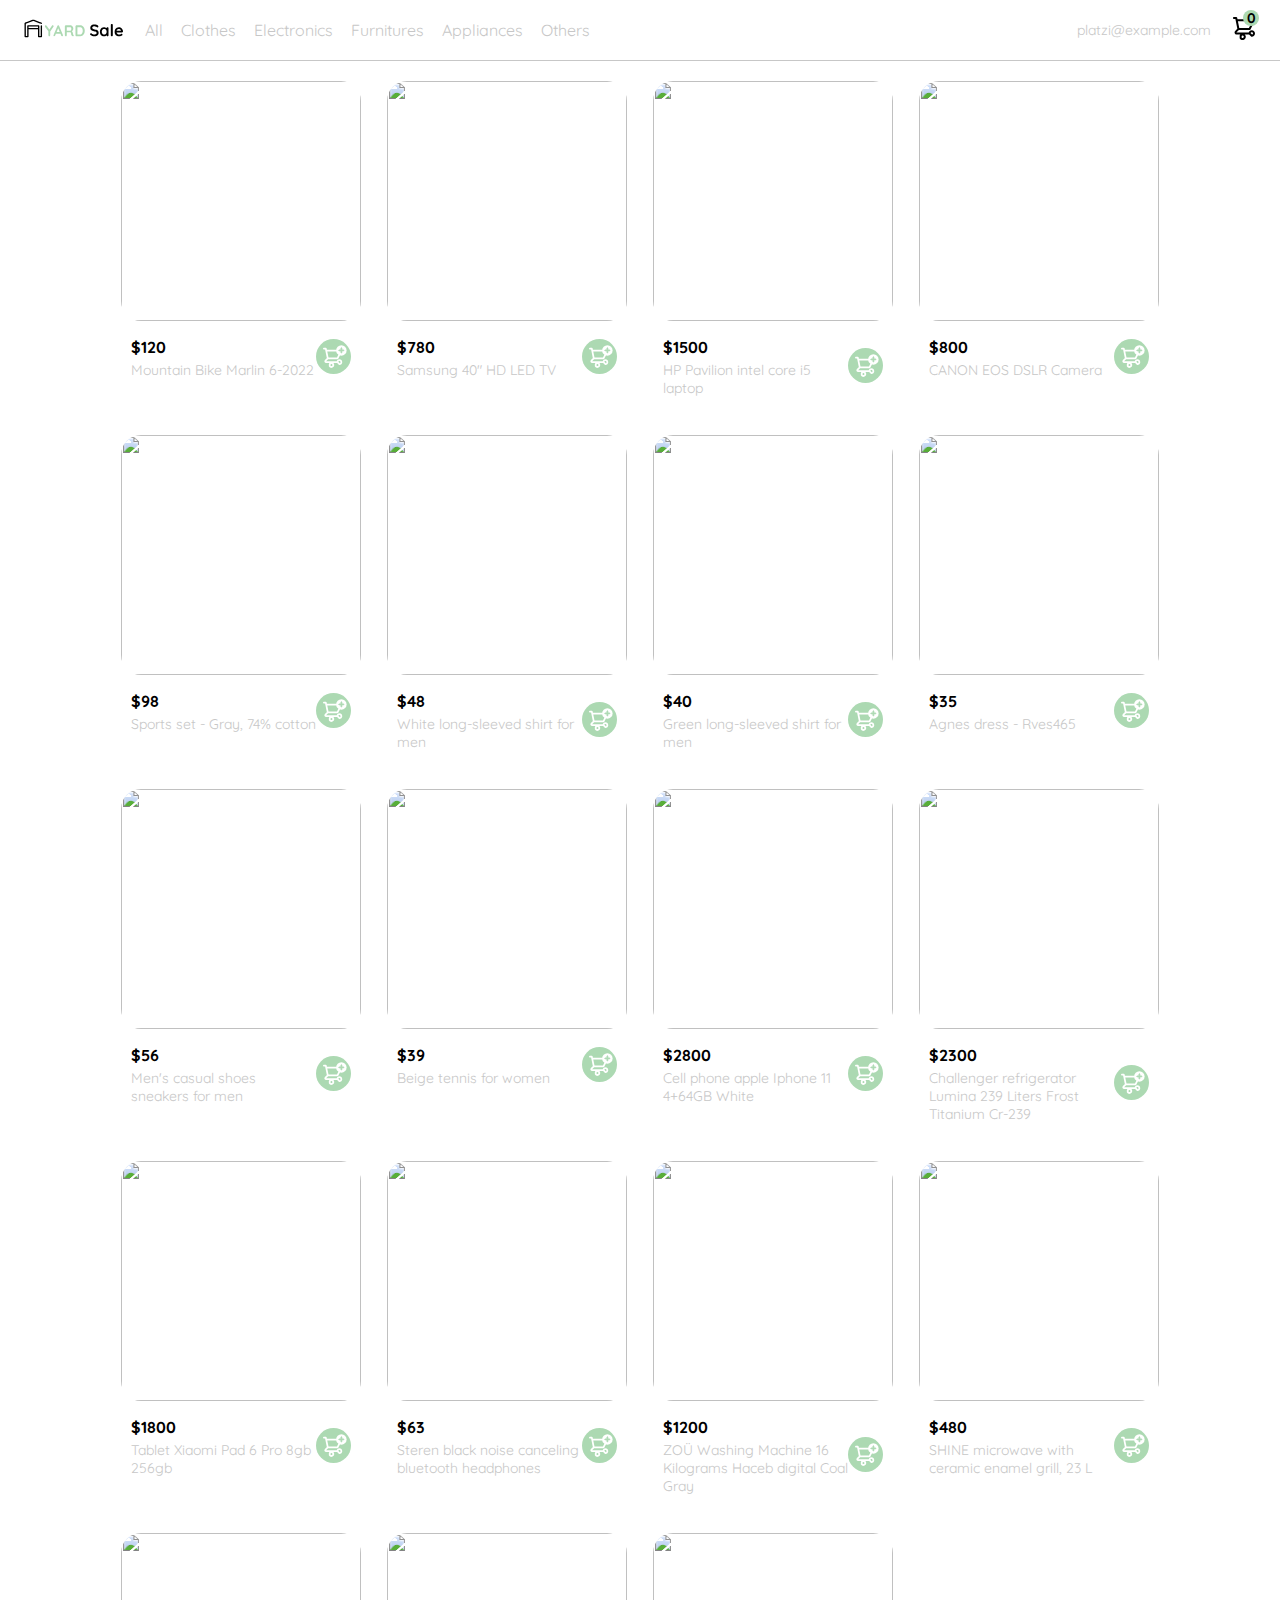
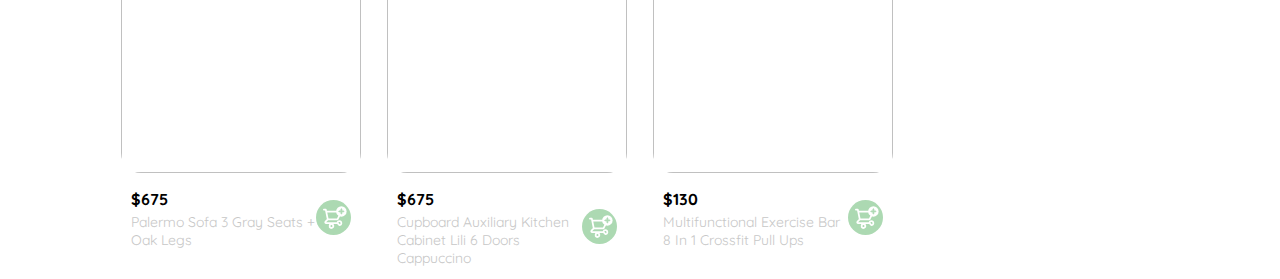
==== index.html @ 555a6d90 "first commit" ====
<!DOCTYPE html>
<html lang="en">
<head>
  <meta charset="UTF-8">
  <meta http-equiv="X-UA-Compatible" content="IE=edge">
  <meta name="viewport" content="width=device-width, initial-scale=1.0">

  <link rel="preconnect" href="https://fonts.googleapis.com">
  <link rel="preconnect" href="https://fonts.gstatic.com" crossorigin>
  <link href="https://fonts.googleapis.com/css2?family=Quicksand:wght@300;500;700&display=swap" rel="stylesheet">

  <link rel="stylesheet" href="./styles.css">

  <title>YardSale: tienda online de cositas chidas</title>
</head>
<body>
  <nav>
    <img src="./icons/icon_menu.svg" alt="menu" class="menu">

    <div class="navbar-left">
      <img src="./logos/logo_yard_sale.svg" alt="logo" class="logo">

      <div>
        <ul>
          <li>
            <a data-category-id="All">All</a>
          </li>
          <li>
            <a data-category-id="Clothes">Clothes</a>
          </li>
          <li>
            <a data-category-id="Electronics">Electronics</a>
          </li>
          <li>
            <a data-category-id="Furnitures">Furnitures</a>
          </li>
          <li>
            <a data-category-id="Appliances">Appliances</a>
          </li>
          <li>
            <a data-category-id="Others">Others</a>
          </li>
        </ul>
      </div>
    </div>

    <div class="navbar-right">
      <ul>
        <li class="navbar-email">platzi@example.com</li>
        <li class="navbar-shopping-cart">
          <img src="./icons/icon_shopping_cart.svg" alt="shopping cart">
          <div>0</div>
        </li>
        <li class="info inactive">
          <img src="./icons/icons8-información.svg" alt="términos">
        </li>
      </ul>
    </div>

    <div class="desktop-menu inactive">
      <ul>
        <li>
          <a class="title-menu" id="myOrders">My orders</a>
        </li>

        <li>
          <a id="my-account">My account</a>
        </li>

        <li>
          <a id="sign-out">Sign out</a>
        </li>
      </ul>
    </div>

    <div class="mobile-menu inactive">
      <ul>
        <li>
          <a href="/">CATEGORIES</a>
        </li>
        <li>
          <a href="/">All</a>
        </li>
        <li>
          <a href="/">Clothes</a>
        </li>
        <li>
          <a href="/">Electronics</a>
        </li>
        <li>
          <a href="/">Furnitures</a>
        </li>
        <li>
          <a href="/">Toys</a>
        </li>
        <li>
          <a href="/">Other</a>
        </li>
      </ul>

      <ul>
        <li>
          <a href="/">My orders</a>
        </li>
        <li>
          <a href="/">My account</a>
        </li>
      </ul>

      <ul>
        <li>
          <a href="/" class="email">platzi@example.com</a>
        </li>
        <li>
          <a href="/" id="sign-out">Sign out</a>
        </li>
      </ul>
    </div>
  </nav>

  <aside class="product-detail-carrito inactive">
    <div class="title-container">
      <img src="./icons/flechita.svg" alt="arrow" class="little-arrow">
      <p class="title">My order</p>
    </div>

    <div class="car-empty">
      <div>
        <img src="https://cdn-icons-png.flaticon.com/512/3366/3366062.png" alt="">
        <p>¡Empieza un carrito de compras!</p>
        <p>Suma productos y consigue envíos gratis.</p>
      </div>
    </div>

    <div class="my-carrito">
      <div class="container-shoppingCart inactive">
        <div class="shopping-cart">
          <figure>
            <img src="https://images.pexels.com/photos/16790814/pexels-photo-16790814/free-photo-of-hierba-bici-bicicleta-mtb.jpeg?auto=compress&cs=tinysrgb&w=1260&h=750&dpr=1">
          </figure>
          <p class="name">Mountain Bike Marlin 6-2022</p>

          <div>
            <form class="quantity-container">
              <button type="button" class="buttonMinus">
                -
              </button>
              <span class="inactive span"></span>
              <input class="quantity" value="1" min="1">
              <button type="button" class="buttonPlus">
                +
              </button>
            </form>
            <div>
              <p>1</p>
              <p> x </p>
              <p>$120</p>
            </div>
          </div>

          <p class="price">$120</p>
          <img src="./icons/icon_close.png" alt="close" class="icon-close">
        </div>
      </div>
    </div>

    <div class="order">
      <p>
        <span>Total</span>
      </p>
      <p class="total-price-carrito">$0</p>
    </div>

    <button class="button-checkout focus">
      Checkout
    </button>
  </aside>

  <aside class="product-detail inactive">
    <div class="product-detail-close">
      <img src="./icons/icon_close.png" alt="close">
    </div>
    <!-- <img src=${product.image} alt="bike" id="product-image">
    <div class="product-info">
      <p>$${product.price}</p>
      <p>${product.name}</p>
      <p>${product.description}</p>
      <button class="primary-button-DetailProduct add-to-cart-button add-to-car" data-product-id=${product.id}>
        <img src="./icons/bt_add_to_cart.svg" alt="add to cart">
        Add to cart
      </button>
    </div> -->
  </aside>

  <section class="my-order-complete inactive">
    <div class="my-order">
      <div class="my-order-container">
        <h1 class="title">My order</h1>

        <div class="my-order-content">
          <div class="container-shopping inactive">
            <div class="shopping-cart shopping-cart-order">
              <figure>
                <img src="https://images.pexels.com/photos/16790814/pexels-photo-16790814/free-photo-of-hierba-bici-bicicleta-mtb.jpeg?auto=compress&cs=tinysrgb&w=1260&h=750&dpr=1">
              </figure>
              <p class="name">Mountain Bike Marlin 6-2022</p>
              <div>
                <div>
                  <p>1</p>
                </div>
                <div>
                  <p>1</p>
                  <p>x</p>
                  <p>$120</p>
                </div>
              </div>
              <p class="price">$120</p>
            </div>
          </div>
        </div>

        <div class="order-myOrder">
          <p>
            <span>08.26.23</span>
            <span>6 articles</span>
          </p>
          <p>$560.00</p>
        </div>

        <button class="button-buy">
          Buy
        </button>
      </div>
    </div>
  </section>

  <section class="my-orders-complete inactive">
    <div class="my-orders">
      <div class="my-orders-container">
        <h1 class="title-orders">My orders</h1>

        <div class="my-orders-content">
          <div class="orders">
            <p>
              <span>03.25.21</span>
              <span>6 articles</span>
            </p>
            <p>$560.00</p>
            <img src="./icons/flechita.svg" alt="arrow">
          </div>

          <div class="orders">
            <p>
              <span>03.25.21</span>
              <span>6 articles</span>
            </p>
            <p>$560.00</p>
            <img src="./icons/flechita.svg" alt="arrow">
          </div>

          <div class="orders">
            <p>
              <span>03.25.21</span>
              <span>6 articles</span>
            </p>
            <p>$560.00</p>
            <img src="./icons/flechita.svg" alt="arrow">
          </div>

          <div class="orders">
            <p>
              <span>03.25.21</span>
              <span>6 articles</span>
            </p>
            <p>$560.00</p>
            <img src="./icons/flechita.svg" alt="arrow">
          </div>
        </div>
      </div>
    </div>
  </section>

  <section class="main-container">
    <div class="container-confirm-added inactive">
      <div class="confirm-added-toCar">
        <figure>
          <img src="./icons/bt_added_to_cart.svg" alt="check">
        </figure>
        <p>se ha añadido a tu carrito.</p>
        <div class="show-carrito">
          Ver carrito
        </div>
      </div>
    </div>

    <div class="cards-container">
    </div>
  </section>

  <section class="container-logIn inactive">
    <div class="login">
      <div class="form-container">
        <img src="./logos/logo_yard_sale.svg" alt="logo" class="logo-logIn">

        <form action="/" class="form">
          <label for="email" class="label">Email address</label>
          <input type="text" id="email" placeholder="platzi@example.com" class="input input-email">

          <label for="password" class="label">Password</label>
          <input type="password" id="password" placeholder="*********" class="input input-password">

          <input type="submit" value="Log in" class="primary-button login-button">
          <a id="forgot-password">Forgot my password</a>
        </form>

        <button class="secondary-button signup-button">Sign up</button>
      </div>
    </div>
  </section>

  <section class="container-password inactive">
    <div class="login">
      <div class="form-container">
        <img src="./logos/logo_yard_sale.svg" alt="logo" class="logo-logIn">

        <h1 class="password-title">Create a new password</h1>
        <p class="subtitle">Enter a new password for you account</p>

        <form action="/" class="form">
          <label for="password" class="label">Password</label>
          <input type="password" id="password-actually" placeholder="*********" class="input input-password">

          <label for="new-password" class="label">Password</label>
          <input type="password" id="new-password" placeholder="*********" class="input input-password">

          <input type="submit" value="Confirm" class="primary-button password-button">
        </form>
      </div>
    </div>
  </section>

  <section class="containerEmailSent inactive">
    <div class="login">
      <div class="emailSent-container">
        <img src="./logos/logo_yard_sale.svg" alt="logo" class="logo-logIn">

        <h1 class="password-title">Email has been sent!</h1>
        <p class="subtitle">Please check your inbox for instructions on how to reset the password</p>

        <div class="email-image">
          <img src="./icons/email.svg" alt="email">
        </div>

        <button class="primary-button emailNewPassword-button">Change Password</button>

        <p class="resend">
          <span>Didn't receive the email?</span>
          <a>Resend</a>
        </p>
      </div>
    </div>
  </section>

  <section class="sign-up-container inactive">
    <div class="login">
      <div class="form-container">
        <h1 class="signUp-title">My account</h1>

        <form action="/" class="form">
          <div>
            <label for="name" class="label">Name</label>
            <input type="text" id="name" placeholder="Teff" class="input input-name">

            <label for="email" class="label">Email</label>
            <input type="text" id="signUp-email" placeholder="platzi@example.com" class="input input-email">

            <label for="password" class="label">Password</label>
            <input type="password" id="signUp-password" placeholder="************" class="input input-password">
          </div>

          <input type="submit" value="Create" class="primary-button create-button">
        </form>
      </div>
    </div>
  </section>

  <section class="myAccount-container inactive">
    <div class="login">
      <div class="form-container">
        <h1 class="signUp-title">My account</h1>

        <form action="/" class="form">
          <div>
            <label for="name" class="label">Name</label>
            <p class="value">Camila Yokoo</p>

            <label for="email" class="label">Email</label>
            <p class="value">camilayokoo@gmail.com</p>

            <label for="password" class="label">Password</label>
            <p class="value">*********</p>
          </div>

          <input type="submit" value="Edit" class="secondary-button myAccount-button">
        </form>
      </div>
    </div>
  </section>

  <section class="shadow inactive"></section>

  <script src="./main.js"></script>
</body>
</html>
---- styles.css ----
/* General */
:root {
    --white: #FFFFFF;
    --black: #000000;
    --very-light-pink: #C7C7C7;
    --text-input-field: #F7F7F7;
    --hospital-green: #ACD9B2;
    --sm: 14px;
    --md: 16px;
    --lg: 18px;
  }
  body {
    margin: 0;
    font-family: 'Quicksand', sans-serif;
  }
  .inactive {
    display: none;
  }


  /* Navbar (general) */
  nav {
    display: flex;
    justify-content: space-between;
    padding: 0 24px;
    border-bottom: 1px solid var(--very-light-pink);
    background-color: var(--white);
    position: relative;
    z-index: 5;
  }
  .menu {
    display: none;
  }
  .logo {
    width: 100px;
  }
  .logo:hover {
    cursor: pointer;
  }
  .navbar-left ul,
  .navbar-right ul {
    list-style: none;
    padding: 0;
    margin: 0;
    display: flex;
    align-items: center;
    height: 60px;
  }
  .navbar-left {
    display: flex;
  }
  .navbar-left ul {
    margin-left: 12px;
  }
  .navbar-left ul li a,
  .navbar-email{
    text-decoration: none;
    color: var(--very-light-pink);
    border: 1px solid var(--white);
    padding: 8px;
    border-radius: 8px;
    outline: none;
    cursor: pointer;
  }
  .navbar-left ul li a:hover,
  .navbar-email:hover {
    border: 1px solid var(--hospital-green);
    color: var(--hospital-green);
  }
  .navbar-left ul li a:focus,
  .navbar-email:focus {
    border: 1px solid var(--hospital-green);
    color: var(--hospital-green);
  }
  .navbar-email {
    color: var(--very-light-pink);
    font-size: var(--sm);
    margin-right: 12px;
  }
  .navbar-shopping-cart {
    position: relative;
  }
  .navbar-shopping-cart:hover {
    cursor: pointer;
  }
  .navbar-shopping-cart div {
    width: 16px;
    height: 16px;
    background-color: var(--hospital-green);
    border-radius: 50%;
    font-size: var(--sm);
    font-weight: bold;
    position: absolute;
    top: -6px;
    right: -3px;
    display: flex;
    justify-content: center;
    align-items: center;
  }


  /* Menu en desktop */
  .desktop-menu {
    position: absolute;
    top: 60px;
    right: 60px;
    background: var(--white);
    width: 100px;
    height: auto;
    border: 1px solid var(--very-light-pink);
    border-radius: 6px;
    padding: 20px 20px 0 20px;
  }
  .title-menu {
    font-size: var(--lg);
    font-weight: bold;
  }
  .desktop-menu ul {
    list-style: none;
    padding: 0;
    margin: 0;
  }
  .desktop-menu ul li {
    text-align: end;
  }
  .desktop-menu ul li:nth-child(1),
  .desktop-menu ul li:nth-child(2) {
    font-weight: bold;
  }
  .desktop-menu ul li:last-child {
    padding-top: 20px;
    border-top: 1px solid var(--very-light-pink);
  }
  .desktop-menu ul li:last-child a {
    color: var(--hospital-green);
    font-size: var(--sm);
  }
  .desktop-menu ul li a {
    color: var(--back);
    text-decoration: none;
    margin-bottom: 20px;
    display: inline-block;
    cursor: pointer;
  }
  .desktop-menu ul li a:focus {
    outline: none;
  }


  /* Log in */
  .login {
    width: 100%;
    height: 88vh;
    display: grid;
    place-items: center;
  }
  .form-container {
    display: grid;
    grid-template-rows: auto 1fr auto;
    width: 300px;
  }
  .logo-logIn {
    width: 150px;
    margin-bottom: 48px;
    justify-self: center;
    display: none;
  }
  .form {
    display: flex;
    flex-direction: column;
  }
  .form a {
    color: var(--hospital-green);
    font-size: var(--sm);
    text-align: center;
    text-decoration: none;
    margin-bottom: 52px;
    cursor: pointer;
  }
  .label {
    font-size: var(--sm);
    font-weight: bold;
    margin-bottom: 4px;
  }
  .input {
    background-color: var(--text-input-field);
    border: none;
    border-radius: 8px;
    height: 30px;
    font-size: var(--md);
    padding: 6px;
    margin-bottom: 12px;
  }
  .input-email {
    margin-bottom: 22px;
  }
  .primary-button {
    background-color: var(--hospital-green);
    border-radius: 8px;
    border: none;
    color: var(--white);
    width: 100%;
    cursor: pointer;
    font-size: var(--md);
    font-weight: bold;
    height: 50px;
  }
  .secondary-button {
    background-color: var(--white);
    border-radius: 8px;
    border: 1px solid var(--hospital-green);
    color: var(--hospital-green);
    width: 100%;
    cursor: pointer;
    font-size: var(--md);
    font-weight: bold;
    height: 50px;
  }
  .login-button {
    margin-top: 14px;
    margin-bottom: 30px;
  }
  .info {
    cursor: pointer;
    width: 28px;
  }



  /* Email has been sent! */
  .logo-logIn {
    width: 150px;
    margin-bottom: 48px;
    justify-self: center;
    display: none;
  }
  .emailSent-container {
      display: grid;
      grid-template-rows: auto 1fr auto;
      width: 300px;
      justify-items: center;
    }
  .email-image {
    width: 132px;
    height: 132px;
    border-radius: 50%;
    background-color: var(--text-input-field);
    display: flex;
    justify-content: center;
    align-items: center;
    margin-bottom: 24px;
  }
  .email-image img {
    width: 80px;
  }
  .resend {
    font-size: var(--sm);
  }
  .resend span {
    color: var(--very-light-pink);
  }
  .resend a {
    color: var(--hospital-green);
    text-decoration: none;
    cursor: pointer;
  }
  .emailNewPassword-button {
    margin-top: 14px;
    margin-bottom: 30px;
  }




  /* New password */
  .logo-logIn {
    width: 150px;
    margin-bottom: 48px;
    justify-self: center;
    display: none;
  }
  .password-title {
    font-size: var(--lg);
    margin-bottom: 12px;
    text-align: center;
  }
  .subtitle {
    color: var(--very-light-pink);
    font-size: var(--md);
    font-weight: 300;
    margin-top: 0;
    margin-bottom: 32px;
    text-align: center;
  }
  .password-button {
    margin-top: 14px;
    margin-bottom: 30px;
  }




  /* Sign up */
  .signUp-title {
    font-size: var(--lg);
    margin-bottom: 36px;
    text-align: start;
  }
  .form {
    display: flex;
    flex-direction: column;
  }
  .form div {
    display: flex;
    flex-direction: column;
  }
  .input-name,
  .input-email,
  .input-password {
    margin-bottom: 22px;
  }
  .create-button {
    margin-top: 14px;
    margin-bottom: 30px;
  }



  /* My account */
  .value {
    color: var(--very-light-pink);
    font-size: var(--md);
    margin: 8px 0 32px 0;
  }
  .myAccount-button {
    margin-top: 14px;
    margin-bottom: 30px;
  }




  /* Menu en mobile */
  .mobile-menu {
    background-color: var(--white);
    position: absolute;
    top: 60px;
    left: 0;
    padding-left: 24px;
    width: calc(100% - 24px);
  }
  .mobile-menu a {
    text-decoration: none;
    color: var(--black);
    font-weight: bold;
    /* margin-bottom: 24px; */
  }
  .mobile-menu ul {
    padding: 0;
    margin: 24px 0 0;
    list-style: none;
  }
  .mobile-menu ul:nth-child(1) {
    border-bottom: 1px solid var(--very-light-pink);
  }
  .mobile-menu ul li {
    margin-bottom: 24px;
  }
  .email {
    font-size: var(--sm);
    font-weight: 300 !important;
  }
  #sign-out {
    font-size: var(--sm);
    color: var(--hospital-green) !important;
  }



  /* Carrito */
  .product-detail-carrito {
    background-color: var(--white);
    width: 470px;
    padding: 0 24px 24px;
    box-sizing: border-box;
    position: absolute;
    right: 0;
    z-index: 4;
    border-radius: 0 0 0 10px;
  }
  .title-container {
    display: flex;
    align-items: center;
  }
  .little-arrow {
    transform: rotate(180deg);
    margin-right: 14px;
    width: 8px;
    height: 22px;
    padding: 5px 7px;
    padding-bottom: 14px;
    border-radius: 50%;
    cursor: pointer;
  }
  .title {
    font-size: var(--lg);
    font-weight: bold;
    margin: 14px 8px;
  }
  .car-empty div {
    display: flex;
    flex-direction: column;
    align-items: center;
  }
  .car-empty div img {
    object-fit: cover;
    width: 64px;
    align-self: center;
  }
  .car-empty div p {
    text-align: center;
    font-family: 'Quicksand', sans-serif;
    padding: 0 0 8px 0;
  }
  .car-empty div > p:nth-child(2) {
    color: var(--black);
    font-size: var(--md);
    margin: 0;
    padding-top: 8px;
  }
  .car-empty div > p:nth-child(3) {
    color: var(--very-light-pink);
    font-size: var(--sm);
    margin: 0 0 10px 0;
  }
  .my-carrito{
    display: flex;
    flex-direction: column-reverse;
  }
  .order {
    display: grid;
    grid-template-columns: auto 1fr;
    gap: 16px;
    align-items: center;
    background-color: var(--text-input-field);
    border-radius: 8px;
    padding: 0 30px;
    margin-bottom: 10px;
  }
  .order p:nth-child(1) {
    display: flex;
    flex-direction: column;
  }
  .order p span:nth-child(1) {
    font-size: var(--md);
    font-weight: bold;
  }
  .order p:nth-child(2) {
    text-align: end;
    font-weight: bold;
  }
  .shopping-cart {
    display: grid;
    grid-template-columns: auto 1fr auto 0.3fr auto;
    gap: 16px;
    margin-bottom: 24px;
    align-items: center;
  }
  .shopping-cart figure {
    margin: 0;
  }
  .shopping-cart figure img {
    width: 70px;
    height: 70px;
    border-radius: 20px;
    object-fit: cover;
  }
  .shopping-cart p:nth-child(2) {
    color: var(--very-light-pink);
  }
  .shopping-cart > div > div > p {
    font-size: 12px;
    margin: 0;
    padding: 0 3px;
    color: var(--very-light-pink);
  }
  .shopping-cart > div > div {
    display: flex;
    flex-direction: row;
    justify-content: center;
    align-items: center;
  }
  .shopping-cart p:nth-child(4) {
    font-size: var(--md);
    font-weight: bold;
    text-align: end;
  }
  .quantity-container{
    display: grid;
    grid-template-columns: auto 3em auto;
    border-radius: 8px;
    border: 2px solid var(--very-light-pink);
    margin-top: 12px;
  }
  .quantity-container button {
    /* background-color: var(--text-input-field); */
    background-color: var(--white);
    border: none;
    border-radius: 10px;
    font-size: var(--lg);
    cursor: pointer;
  }
  .quantity-container > button:nth-child(1){
    padding: 1px 8px 1px 12px;
    border-radius: 6px 0 0 6px;
    /* color: var(--very-light-pink); */
    color: var(--text-input-field);
  }
  .quantity-container > button:nth-child(3){
    padding: 1px 10px 1px 6px;
    border-radius: 0 6px 6px 0;
    /* color: var(--black); */
    color: var(--very-light-pink);
  }
  .quantity {
    border: 2px solid var(--very-light-pink);
    /* background: var(--text-input-field); */
    height: 32px;
    text-align: center;
    font-family: 'Quicksand', sans-serif;
    font-size: var(--sm);
    font-weight: bold;
    border: none;
  }
  input[type="number"] {
    -webkit-appearance: textfield;
    appearance: textfield;
    margin: 0;
  }
  input[type="number"]::-webkit-inner-spin-button,
  input[type="number"]::-webkit-outer-spin-button {
    -webkit-appearance: none;
    appearance: none;
    margin: 0;
  }
  .shopping-cart > button {
    display: flex;
    flex-direction: row-reverse;
    align-items: center;
    padding: 8px 2px 8px 8px;
    border-radius: 10px;
    border: 1px solid var(--very-light-pink);
    font-family: 'Quicksand', sans-serif;
    color: var(--very-light-pink);
    background: var(--text-input-field);
    font-size: var(--sm);
    cursor: pointer;
  }
  .shopping-cart > button img {
    padding-left: 10px;
    padding-right: 8px;
    transform: rotate(90deg);
  }
  .icon-close {
    cursor: pointer;
  }
  .button-checkout {
    background-color: var(--hospital-green);
    border-radius: 8px;
    border: 1px solid var(--hospital-green);
    color: var(--white);
    width: 100%;
    cursor: pointer;
    font-size: var(--md);
    font-weight: bold;
    height: 50px;
  }
  .button-checkout:focus {
    outline: 3px solid var(--hospital-green);
  }




  /* My order */

  .my-order {
    width: 100%;
    height: 82vh;
    display: grid;
    place-items: center;
  }
  .my-order-container {
    display: grid;
    grid-template-rows: auto 1fr auto;
    width: 440px;
  }
  .my-order-container h1 {
    margin-bottom: 24px;
  }
  .my-order-content {
    display: flex;
    flex-direction: column-reverse;
  }
  .order-myOrder {
    display: grid;
    grid-template-columns: auto 1fr;
    gap: 16px;
    align-items: center;
    background-color: var(--text-input-field);
    margin-bottom: 24px;
    border-radius: 8px;
    padding: 0 24px;
  }
  .order-myOrder p:nth-child(1) {
    display: flex;
    flex-direction: column;
  }
  .order-myOrder p span:nth-child(1) {
    font-size: var(--md);
    font-weight: bold;
  }
  .order-myOrder p span:nth-child(2) {
    font-size: var(--sm);
    color: var(--very-light-pink);
  }
  .order-myOrder p:nth-child(2) {
    text-align: end;
    font-weight: bold;
  }
  .shopping-cart-order div > div:nth-child(1) {
    border-radius: 8px;
    border: 2px solid var(--very-light-pink);
    font-weight: bold;
    width: 32px;
    padding: 6px 18px;
    text-align: center;
    margin-top: 12px;
  }
  .shopping-cart-order div > div:nth-child(1) p {
    color: var(--black);
    font-weight: bold;
    font-size: var(--md);
  }
  .button-buy {
    background-color: var(--hospital-green);
    border-radius: 8px;
    border: none;
    color: var(--white);
    width: 100%;
    cursor: pointer;
    font-size: var(--md);
    font-weight: bold;
    height: 50px;
  }


  /* My orders */

  .my-orders {
    height: 89vh;
    display: grid;
    place-items: center;
  }
  .title-orders {
    font-size: var(--lg);
    margin-bottom: 40px;
  }
  .my-orders-container {
    display: grid;
    grid-template-rows: auto 1fr auto;
    width: 300px;
  }
  .my-orders-content {
    display: flex;
    flex-direction: column;
  }
  .orders {
    display: grid;
    grid-template-columns: auto 1fr auto;
    gap: 16px;
    align-items: center;
    margin-bottom: 12px;
  }
  .orders p:nth-child(1) {
    display: flex;
    flex-direction: column;
  }
  .orders p span:nth-child(1) {
    font-size: var(--md);
    font-weight: bold;
  }
  .orders p span:nth-child(2) {
    font-size: var(--sm);
    color: var(--very-light-pink);
  }
  .orders p:nth-child(2) {
    text-align: end;
    font-weight: bold;
  }




  /* Product detail de verdad */

  .product-detail {
    width: 360px;
    height: auto;
    background-color: var(--white);
    padding-bottom: 0;
    position: fixed;
    z-index: 6;
    right: 0;
    top: 0;
    bottom: 0;
    box-shadow: 0 0 10px rgba(0, 0, 0, 0.3);
    overflow-y: auto;
  }
  .product-detail-close {
    background: var(--white);
    width: 14px;
    height: 14px;
    position: absolute;
    top: 24px;
    left: 24px;
    z-index: 2;
    padding: 12px;
    border-radius: 50%;
    cursor: pointer;
  }
  #product-image {
    width: 100%;
    height: 360px;
    object-fit: cover;
    border-radius: 0 0 20px 20px;
  }
  .product-info {
    margin: 24px;
  }
  .product-info p:nth-child(1) {
    font-weight: bold;
    font-size: var(--md);
    margin-top: 0;
    margin-bottom: 4px;
  }
  .product-info p:nth-child(2) {
    color: var(--very-light-pink);
    font-size: var(--md);
    margin-top: 0;
    margin-bottom: 20px;
  }
  .product-info p:nth-child(3) {
    color: var(--very-light-pink);
    font-size: var(--sm);
    margin-top: 0;
    margin-bottom: 20px;
  }
  .primary-button-DetailProduct {
    background-color: var(--hospital-green);
    border-radius: 8px;
    border: none;
    color: var(--white);
    width: 100%;
    cursor: pointer;
    font-size: var(--md);
    font-weight: bold;
    height: 50px;
  }
  .primary-button-DetailProduct:focus {
    outline: 3px solid var(--hospital-green);
  }
  .add-to-cart-button {
    display: flex;
    align-items: center;
    justify-content: center;
  }



  /* Product List */
  .cards-container {
    display: grid;
    grid-template-columns: repeat(auto-fill, 240px);
    gap: 26px;
    place-content: center;
    margin-top: 20px;
  }
  .product-card {
    width: 240px;
    cursor: pointer;
    border-radius: 20px;
  }
  .product-card:hover {
    box-shadow: 0 0 10px rgba(0, 0, 0, 0.3);
  }
  .card-img {
    width: 240px;
    height: 240px;
    border-radius: 20px;
    object-fit: cover;
  }
  .product-info-list {
    display: flex;
    justify-content: space-between;
    align-items: center;
    margin: 12px 0;
    padding: 0 10px;
  }
  .product-info-list:hover {
    color: var(--hospital-green);
  }
  .product-info-list figure {
    margin: 0;
  }
  .product-info-list figure img {
    width: 35px;
    height: 35px;
  }
  .product-info-list figure img:hover {
    width: 40px;
    height: 40px;
  }
  .product-info-list div p:nth-child(1) {
    font-weight: bold;
    font-size: var(--md);
    margin-top: 0;
    margin-bottom: 4px;
  }
  .product-info-list div p:nth-child(2) {
    font-size: var(--sm);
    margin-top: 0;
    margin-bottom: 0;
    color: var(--very-light-pink);
  }
  .confirm-added-toCar {
    margin: 20px;
    display: flex;
    width: fit-content;
    border: 2px solid var(--very-light-pink);
    border-radius: 12px;
    align-items: center;
    position: fixed;
    top: 578px;
    background-color: var(--white);
    box-shadow: 0 0 10px rgba(0, 0, 0, 0.3);
  }
  .confirm-added-toCar figure {
    margin: 0;
    display: inline-flex;
    height: 44px;
  }
  .confirm-added-toCar p {
    font-size: var(--sm);
    margin: 10px 0;
    width: auto;
    height: auto;
    color: var(--very-light-pink);
    padding-left: 5px;
  }
  .confirm-added-toCar div {
    margin: 10px 16px 10px 0;
    display: flex;
    align-items: center;
    justify-content: center;
    border: none;
    width: 120px;
    height: 24px;
    font-size: var(--sm);
    background-color: var(--white);
    font-weight: bold;
    color: var(--very-light-pink);
    cursor: pointer;
  }
  .confirm-added-toCar div::before {
    content: " | ";
    color: var(--very-light-pink);
    margin: 0 20px;
  }




  /* Shadow */

  .shadow {
    background-color: rgba(0, 0, 0, 0.4);
    position: fixed;
    top: 0;
    width: 100%;
    height: 100%;
    z-index: 3;
  }



  @media (max-width: 640px) {
    .menu {
      display: block;
    }
    .navbar-left ul {
      display: none;
    }
    .navbar-email {
      display: none;
    }
    .desktop-menu {
      display: none;
    }

    .product-detail-carrito {
      width: 100%;
    }

    .product-detail {
      width: 100%;
    }

    .cards-container {
      grid-template-columns: repeat(auto-fill, 140px);
    }
    .product-card {
      width: 140px;
    }
    .product-card img {
      width: 140px;
      height: 140px;
    }

    .logo-logIn {
      display: block;
    }

    .form-container {
      height: 100%;
    }
    .form {
      height: 100%;
      justify-content: space-between;
    }
  }

  @media (min-width: 641px) {
    .mobile-menu {
      display: none;
    }
  }
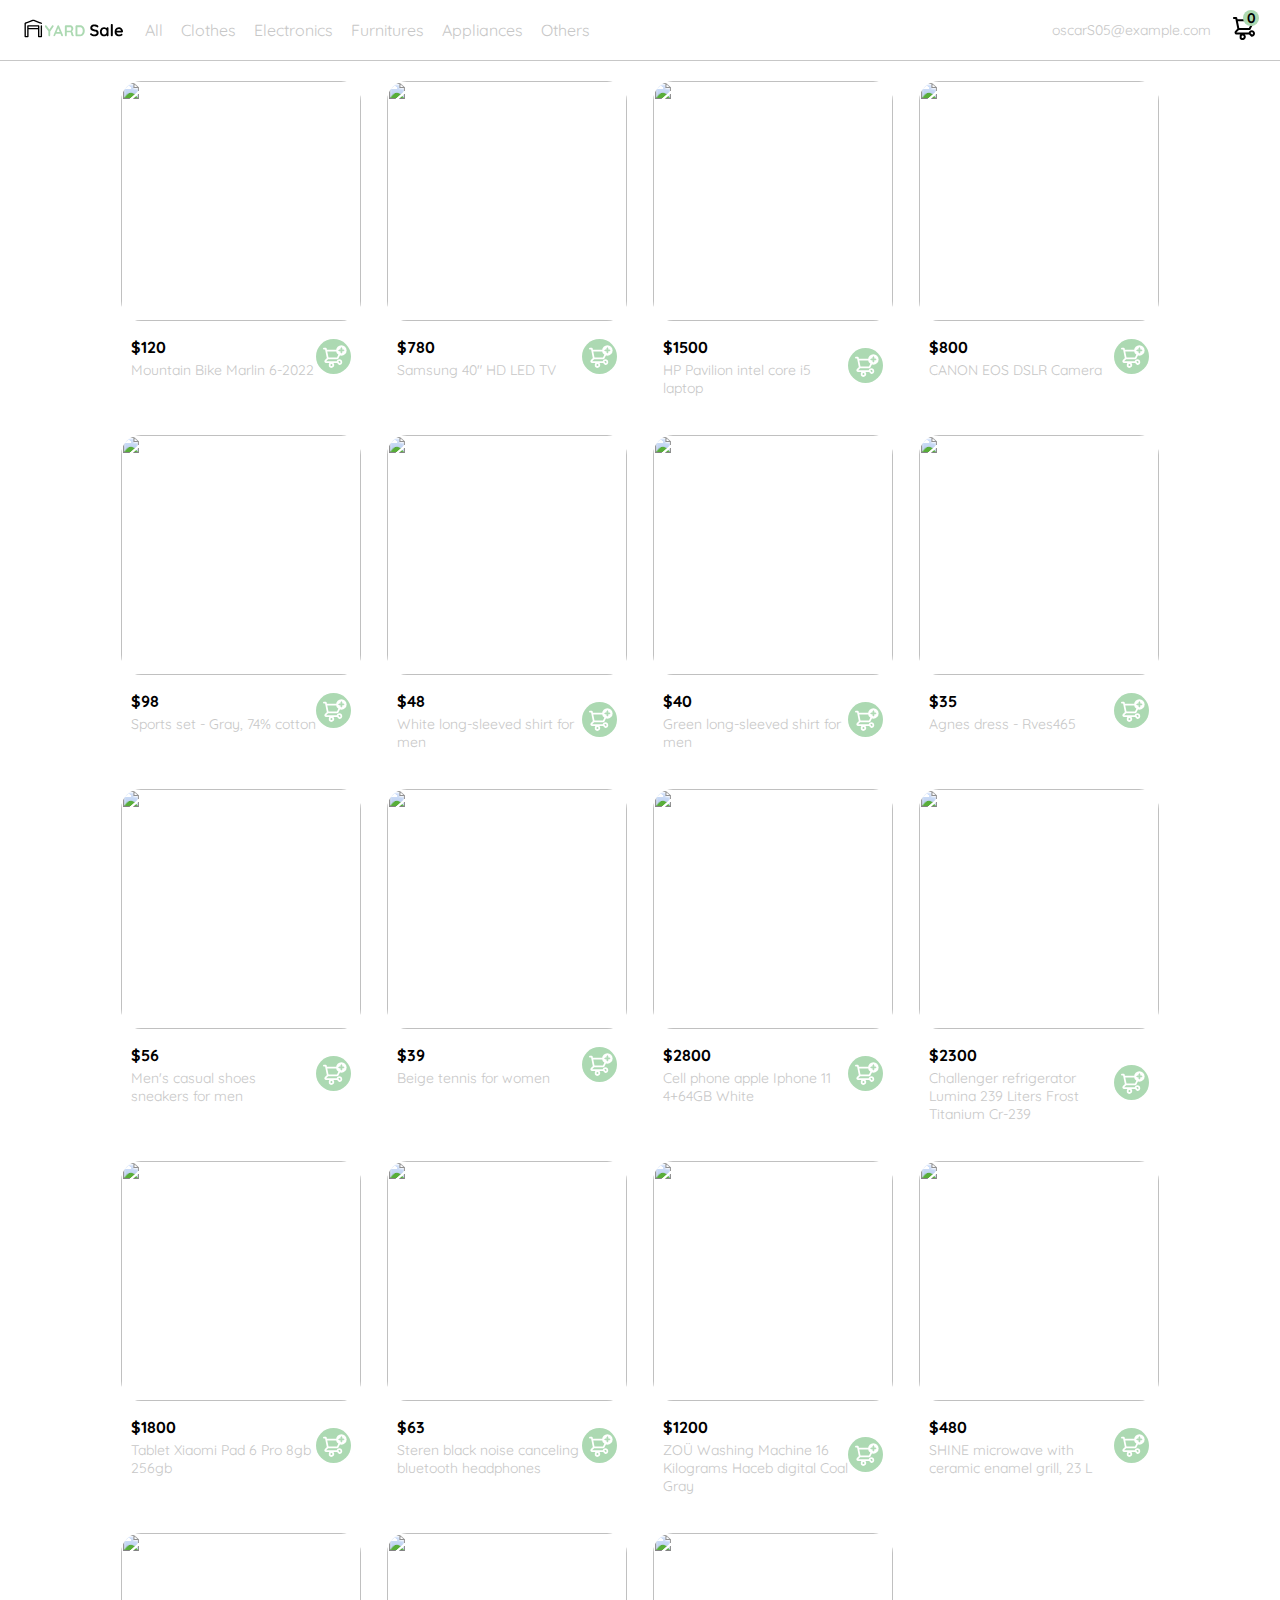
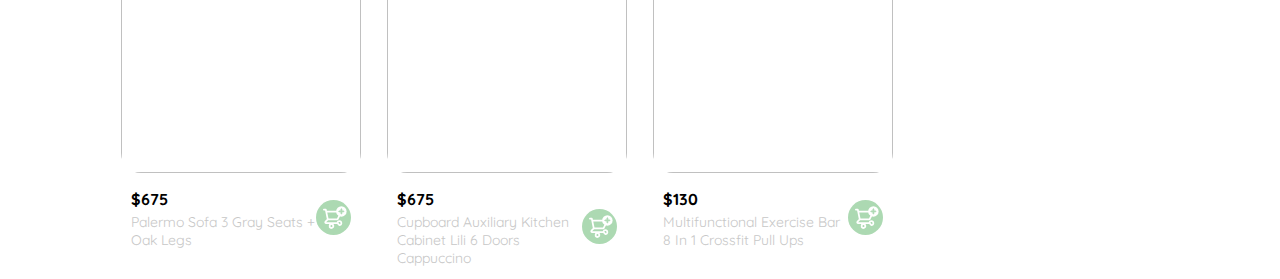
==== commit 7bc9370b: "Finalización definitiva + arreglo de detalles" ====
--- a/index.html
+++ b/index.html
@@ -20,7 +20,7 @@
     <div class="navbar-left">
       <img src="./logos/logo_yard_sale.svg" alt="logo" class="logo">
 
-      <div>
+      <div class="category-list">
         <ul>
           <li>
             <a data-category-id="All">All</a>
@@ -46,13 +46,13 @@
 
     <div class="navbar-right">
       <ul>
-        <li class="navbar-email">platzi@example.com</li>
+        <li class="navbar-email">oscarS05@example.com</li>
         <li class="navbar-shopping-cart">
           <img src="./icons/icon_shopping_cart.svg" alt="shopping cart">
           <div>0</div>
         </li>
         <li class="info inactive">
-          <img src="./icons/icons8-información.svg" alt="términos">
+          <img src="./icons/icons8-información.svg" alt="info">
         </li>
       </ul>
     </div>
@@ -60,7 +60,7 @@
     <div class="desktop-menu inactive">
       <ul>
         <li>
-          <a class="title-menu" id="myOrders">My orders</a>
+          <a class="title-menu purchasedProducts" id="myOrders">My orders</a>
         </li>
 
         <li>
@@ -68,51 +68,51 @@
         </li>
 
         <li>
-          <a id="sign-out">Sign out</a>
+          <a id="log-in-desktop">Log in</a>
         </li>
       </ul>
     </div>
 
     <div class="mobile-menu inactive">
+      <ul class="category-list-mobile">
+        <li>
+          <a class="categories-ul">CATEGORIES</a>
+        </li>
+        <li>
+          <a data-category-id="All">All</a>
+        </li>
+        <li>
+          <a data-category-id="Clothes">Clothes</a>
+        </li>
+        <li>
+          <a data-category-id="Electronics">Electronics</a>
+        </li>
+        <li>
+          <a data-category-id="Furnitures">Furnitures</a>
+        </li>
+        <li>
+          <a data-category-id="Appliances">Appliances</a>
+        </li>
+        <li>
+          <a data-category-id="Others">Others</a>
+        </li>
+      </ul>
+
       <ul>
         <li>
-          <a href="/">CATEGORIES</a>
-        </li>
-        <li>
-          <a href="/">All</a>
-        </li>
-        <li>
-          <a href="/">Clothes</a>
-        </li>
-        <li>
-          <a href="/">Electronics</a>
-        </li>
-        <li>
-          <a href="/">Furnitures</a>
-        </li>
-        <li>
-          <a href="/">Toys</a>
-        </li>
-        <li>
-          <a href="/">Other</a>
+          <a id="myOrdersMobile" class="purchased-products-mobile">My orders</a>
+        </li>
+        <li>
+          <a id="my-account-mobile">My account</a>
         </li>
       </ul>
 
       <ul>
         <li>
-          <a href="/">My orders</a>
-        </li>
-        <li>
-          <a href="/">My account</a>
-        </li>
-      </ul>
-
-      <ul>
-        <li>
-          <a href="/" class="email">platzi@example.com</a>
-        </li>
-        <li>
-          <a href="/" id="sign-out">Sign out</a>
+          <a class="email menuMobile-email">oscarS05@example.com</a>
+        </li>
+        <li>
+          <a id="log-in-mobile">Log in</a>
         </li>
       </ul>
     </div>
@@ -191,6 +191,32 @@
       </button>
     </div> -->
   </aside>
+
+  <div class="container-purchased inactive">
+    <div class="confirm-purchase">
+      <figure>
+        <img src="./icons/bt_added_to_cart.svg" alt="check">
+      </figure>
+      <p>Se ha comprado correctamente.</p>
+      <div class="show-purchases">
+        Ver compras
+      </div>
+    </div>
+  </div>
+
+  <section class="view-order inactive">
+    <div class="my-view">
+      <img src="./icons/flechita.svg" alt="little-arrow" class="little-arrow little-arrow-view">
+      
+      <div class="my-view-container">
+        <h1 class="title">My purchase</h1>
+
+        <div class="my-view-content">
+
+        </div>
+      </div>
+    </div>
+  </section>
 
   <section class="my-order-complete inactive">
     <div class="my-order">
@@ -235,45 +261,28 @@
   </section>
 
   <section class="my-orders-complete inactive">
-    <div class="my-orders">
-      <div class="my-orders-container">
-        <h1 class="title-orders">My orders</h1>
-
-        <div class="my-orders-content">
-          <div class="orders">
-            <p>
-              <span>03.25.21</span>
-              <span>6 articles</span>
-            </p>
-            <p>$560.00</p>
-            <img src="./icons/flechita.svg" alt="arrow">
-          </div>
-
-          <div class="orders">
-            <p>
-              <span>03.25.21</span>
-              <span>6 articles</span>
-            </p>
-            <p>$560.00</p>
-            <img src="./icons/flechita.svg" alt="arrow">
-          </div>
-
-          <div class="orders">
-            <p>
-              <span>03.25.21</span>
-              <span>6 articles</span>
-            </p>
-            <p>$560.00</p>
-            <img src="./icons/flechita.svg" alt="arrow">
-          </div>
-
-          <div class="orders">
-            <p>
-              <span>03.25.21</span>
-              <span>6 articles</span>
-            </p>
-            <p>$560.00</p>
-            <img src="./icons/flechita.svg" alt="arrow">
+    <div class="orders-empty">
+      <div>
+        <img src="https://cdn-icons-png.flaticon.com/512/3366/3366062.png" alt="">
+        <p>¡Empieza un carrito de compras!</p>
+        <p>Suma productos y consigue envíos gratis.</p>
+      </div>
+    </div>
+
+    <div class="orders-container inactive">
+      <div class="my-orders">
+        <div class="my-orders-container">
+            <h1 class="title-orders">My orders</h1>
+    
+          <div class="my-orders-content">
+            <div class="orders">
+              <p>
+                <span>03.25.21</span>
+                <span>6 articles</span>
+              </p>
+              <p>$560.00</p>
+              <img src="./icons/flechita.svg" alt="arrow">
+            </div>
           </div>
         </div>
       </div>
@@ -302,16 +311,18 @@
       <div class="form-container">
         <img src="./logos/logo_yard_sale.svg" alt="logo" class="logo-logIn">
 
-        <form action="/" class="form">
+        <form class="form">
           <label for="email" class="label">Email address</label>
-          <input type="text" id="email" placeholder="platzi@example.com" class="input input-email">
+          <input type="text" id="email" placeholder="oscarS05@example.com" class="input input-email">
 
           <label for="password" class="label">Password</label>
           <input type="password" id="password" placeholder="*********" class="input input-password">
 
-          <input type="submit" value="Log in" class="primary-button login-button">
-          <a id="forgot-password">Forgot my password</a>
         </form>
+        <button class="primary-button login-button">
+          Log in
+        </button>
+        <a id="forgot-password">Forgot my password</a>
 
         <button class="secondary-button signup-button">Sign up</button>
       </div>
@@ -326,15 +337,17 @@
         <h1 class="password-title">Create a new password</h1>
         <p class="subtitle">Enter a new password for you account</p>
 
-        <form action="/" class="form">
+        <form class="form">
           <label for="password" class="label">Password</label>
           <input type="password" id="password-actually" placeholder="*********" class="input input-password">
 
           <label for="new-password" class="label">Password</label>
           <input type="password" id="new-password" placeholder="*********" class="input input-password">
 
-          <input type="submit" value="Confirm" class="primary-button password-button">
         </form>
+        <button class="primary-button password-button">
+          Confirm
+        </button>
       </div>
     </div>
   </section>
@@ -366,7 +379,7 @@
       <div class="form-container">
         <h1 class="signUp-title">My account</h1>
 
-        <form action="/" class="form">
+        <form class="form">
           <div>
             <label for="name" class="label">Name</label>
             <input type="text" id="name" placeholder="Teff" class="input input-name">
@@ -378,8 +391,9 @@
             <input type="password" id="signUp-password" placeholder="************" class="input input-password">
           </div>
 
-          <input type="submit" value="Create" class="primary-button create-button">
         </form>
+        <button class="primary-button create-button"> Create
+        </button>
       </div>
     </div>
   </section>
@@ -389,20 +403,20 @@
       <div class="form-container">
         <h1 class="signUp-title">My account</h1>
 
-        <form action="/" class="form">
+        <form class="form">
           <div>
             <label for="name" class="label">Name</label>
-            <p class="value">Camila Yokoo</p>
+            <p class="value">Coming soon</p>
 
             <label for="email" class="label">Email</label>
-            <p class="value">camilayokoo@gmail.com</p>
+            <p class="value">comingSoon@gmail.com</p>
 
             <label for="password" class="label">Password</label>
             <p class="value">*********</p>
           </div>
-
-          <input type="submit" value="Edit" class="secondary-button myAccount-button">
         </form>
+        <button class="secondary-button myAccount-button">Edit
+        </button>
       </div>
     </div>
   </section>
--- a/styles.css
+++ b/styles.css
@@ -25,11 +25,14 @@
     padding: 0 24px;
     border-bottom: 1px solid var(--very-light-pink);
     background-color: var(--white);
-    position: relative;
+    /* position: relative; */
+    position: sticky;
+    top: 0;
     z-index: 5;
   }
   .menu {
     display: none;
+    cursor: pointer;
   }
   .logo {
     width: 100px;
@@ -97,6 +100,7 @@
     justify-content: center;
     align-items: center;
   }
+
 
 
   /* Menu en desktop */
@@ -147,6 +151,7 @@
   }
 
 
+
   /* Log in */
   .login {
     width: 100%;
@@ -169,7 +174,7 @@
     display: flex;
     flex-direction: column;
   }
-  .form a {
+  .form-container a {
     color: var(--hospital-green);
     font-size: var(--sm);
     text-align: center;
@@ -235,11 +240,11 @@
     display: none;
   }
   .emailSent-container {
-      display: grid;
-      grid-template-rows: auto 1fr auto;
-      width: 300px;
-      justify-items: center;
-    }
+    display: grid;
+    grid-template-rows: auto 1fr auto;
+    width: 300px;
+    justify-items: center;
+  }
   .email-image {
     width: 132px;
     height: 132px;
@@ -340,7 +345,7 @@
 
 
 
-  /* Menu en mobile */
+  /*  Mobile menu */
   .mobile-menu {
     background-color: var(--white);
     position: absolute;
@@ -348,12 +353,21 @@
     left: 0;
     padding-left: 24px;
     width: calc(100% - 24px);
-  }
-  .mobile-menu a {
+    height: 90vh;
+  }
+  .mobile-menu a:not(.categories-ul) {
     text-decoration: none;
     color: var(--black);
     font-weight: bold;
     /* margin-bottom: 24px; */
+  }
+  .mobile-menu a:not(.categories-ul, .menuMobile-email){
+    cursor: pointer;
+  }
+  .categories-ul{
+    text-decoration: none;
+    font-weight: bold;
+    color: var(--hospital-green);
   }
   .mobile-menu ul {
     padding: 0;
@@ -370,7 +384,7 @@
     font-size: var(--sm);
     font-weight: 300 !important;
   }
-  #sign-out {
+  #log-in-mobile {
     font-size: var(--sm);
     color: var(--hospital-green) !important;
   }
@@ -383,7 +397,7 @@
     width: 470px;
     padding: 0 24px 24px;
     box-sizing: border-box;
-    position: absolute;
+    position: fixed;
     right: 0;
     z-index: 4;
     border-radius: 0 0 0 10px;
@@ -478,13 +492,13 @@
   .shopping-cart p:nth-child(2) {
     color: var(--very-light-pink);
   }
-  .shopping-cart > div > div > p {
+  .shopping-cart > div > div:nth-child(2) > p {
     font-size: 12px;
     margin: 0;
     padding: 0 3px;
     color: var(--very-light-pink);
   }
-  .shopping-cart > div > div {
+  .shopping-cart > div > div:nth-child(2) {
     display: flex;
     flex-direction: row;
     justify-content: center;
@@ -532,16 +546,8 @@
     font-weight: bold;
     border: none;
   }
-  input[type="number"] {
-    -webkit-appearance: textfield;
-    appearance: textfield;
-    margin: 0;
-  }
-  input[type="number"]::-webkit-inner-spin-button,
-  input[type="number"]::-webkit-outer-spin-button {
-    -webkit-appearance: none;
-    appearance: none;
-    margin: 0;
+  .quantity p {
+    margin: 6px 0;
   }
   .shopping-cart > button {
     display: flex;
@@ -628,7 +634,7 @@
     text-align: end;
     font-weight: bold;
   }
-  .shopping-cart-order div > div:nth-child(1) {
+  .quantity-content {
     border-radius: 8px;
     border: 2px solid var(--very-light-pink);
     font-weight: bold;
@@ -637,10 +643,11 @@
     text-align: center;
     margin-top: 12px;
   }
-  .shopping-cart-order div > div:nth-child(1) p {
+  .quantity-content p {
     color: var(--black);
     font-weight: bold;
     font-size: var(--md);
+    margin: 0;
   }
   .button-buy {
     background-color: var(--hospital-green);
@@ -653,10 +660,55 @@
     font-weight: bold;
     height: 50px;
   }
+  .confirm-purchase {
+    margin: 20px;
+    display: flex;
+    width: fit-content;
+    border: 2px solid var(--very-light-pink);
+    border-radius: 12px;
+    align-items: center;
+    position: fixed;
+    top: 562px;
+    background-color: var(--white);
+    box-shadow: 0 0 10px rgba(0, 0, 0, 0.3);
+  }
+  .confirm-purchase figure {
+    margin: 0;
+    display: inline-flex;
+    height: 44px;
+  }
+  .confirm-purchase p {
+    font-size: var(--sm);
+    margin: 10px 0;
+    width: auto;
+    height: auto;
+    color: var(--very-light-pink);
+    padding-left: 5px;
+  }
+  .confirm-purchase div {
+    margin: 10px 16px 10px 0;
+    display: flex;
+    align-items: center;
+    justify-content: center;
+    border: none;
+    width: 120px;
+    height: 24px;
+    font-size: var(--sm);
+    background-color: var(--white);
+    font-weight: bold;
+    color: var(--very-light-pink);
+    cursor: pointer;
+  }
+  .confirm-purchase div::before {
+    content: " | ";
+    color: var(--very-light-pink);
+    margin: 0 20px;
+  }
+
+
 
 
   /* My orders */
-
   .my-orders {
     height: 89vh;
     display: grid;
@@ -665,6 +717,7 @@
   .title-orders {
     font-size: var(--lg);
     margin-bottom: 40px;
+    margin-left: 6px;
   }
   .my-orders-container {
     display: grid;
@@ -681,6 +734,10 @@
     gap: 16px;
     align-items: center;
     margin-bottom: 12px;
+    cursor: pointer;
+    padding: 0 15px;
+    border: 2px solid var(--very-light-pink);
+    border-radius: 10px;
   }
   .orders p:nth-child(1) {
     display: flex;
@@ -702,8 +759,140 @@
 
 
 
-  /* Product detail de verdad */
-
+  /* View of my purchase */
+  .my-view {
+    width: 100%;
+    height: 82vh;
+    display: grid;
+    place-items: center;
+  }
+  .my-view-container {
+    display: grid;
+    grid-template-rows: auto 1fr auto;
+    width: 440px;
+  }
+  .my-view-container h1 {
+    margin-bottom: 24px;
+  }
+  .my-view-content {
+    display: flex;
+    flex-direction: column-reverse;
+  }
+  .purchase-summary {
+    display: grid;
+    grid-template-columns: auto 1fr;
+    gap: 16px;
+    align-items: center;
+    background-color: var(--text-input-field);
+    margin-bottom: 24px;
+    border-radius: 8px;
+    padding: 0 24px;
+  }
+  .purchase-summary p:nth-child(1) {
+    display: flex;
+    flex-direction: column;
+  }
+  .purchase-summary p span:nth-child(1) {
+    font-size: var(--md);
+    font-weight: bold;
+  }
+  .purchase-summary p span:nth-child(2) {
+    font-size: var(--sm);
+    color: var(--very-light-pink);
+  }
+  .purchase-summary p:nth-child(2) {
+    text-align: end;
+    font-weight: bold;
+  }
+  .quantity-content {
+    border-radius: 8px;
+    border: 2px solid var(--very-light-pink);
+    font-weight: bold;
+    width: 32px;
+    padding: 6px 18px;
+    text-align: center;
+    margin-top: 12px;
+  }
+  .quantity-content p {
+    color: var(--black);
+    font-weight: bold;
+    font-size: var(--md);
+    margin: 0;
+  }
+  .view-cart {
+    display: grid;
+    grid-template-columns: auto 1fr auto 0.3fr auto;
+    gap: 16px;
+    margin-bottom: 24px;
+    align-items: center;
+  }
+  .view-cart figure {
+    margin: 0;
+  }
+  .view-cart figure img {
+    width: 70px;
+    height: 70px;
+    border-radius: 20px;
+    object-fit: cover;
+  }
+  .view-cart p:nth-child(2) {
+    color: var(--very-light-pink);
+  }
+  .view-cart > div > div:nth-child(2) > p {
+    font-size: 12px;
+    margin: 0;
+    padding: 0 3px;
+    color: var(--very-light-pink);
+  }
+  .view-cart > div > div:nth-child(2) {
+    display: flex;
+    flex-direction: row;
+    justify-content: center;
+    align-items: center;
+  }
+  .view-cart p:nth-child(4) {
+    font-size: var(--md);
+    font-weight: bold;
+    text-align: end;
+  }
+  .orders-empty div {
+    display: flex;
+    flex-direction: column;
+    align-items: center;
+    margin-top: 200px;
+  }
+  .orders-empty div img {
+    object-fit: cover;
+    width: 64px;
+    align-self: center;
+  }
+  .orders-empty div p {
+    text-align: center;
+    font-family: 'Quicksand', sans-serif;
+    padding: 0 0 8px 0;
+  }
+  .orders-empty div > p:nth-child(2) {
+    color: var(--black);
+    font-size: var(--md);
+    margin: 0;
+    padding-top: 8px;
+  }
+  .orders-empty div > p:nth-child(3) {
+    color: var(--very-light-pink);
+    font-size: var(--sm);
+    margin: 0 0 10px 0;
+  }
+  .little-arrow-view {
+    width: 9px;
+    position: absolute;
+    top: 62px;
+    left: 20px;
+  }
+
+
+
+
+  /* Product detail */
   .product-detail {
     width: 360px;
     height: auto;
@@ -712,7 +901,7 @@
     position: fixed;
     z-index: 6;
     right: 0;
-    top: 0;
+    top: 60px;
     bottom: 0;
     box-shadow: 0 0 10px rgba(0, 0, 0, 0.3);
     overflow-y: auto;
@@ -778,6 +967,7 @@
 
 
 
+
   /* Product List */
   .cards-container {
     display: grid;
@@ -882,7 +1072,6 @@
 
 
   /* Shadow */
-
   .shadow {
     background-color: rgba(0, 0, 0, 0.4);
     position: fixed;
@@ -895,6 +1084,12 @@
 
 
   @media (max-width: 640px) {
+    .logo-logIn {
+      display: block;
+    }
+
+
+    /*  Nav */
     .menu {
       display: block;
     }
@@ -908,14 +1103,21 @@
       display: none;
     }
 
+
+    /* Carrito */
     .product-detail-carrito {
       width: 100%;
-    }
-
+      padding: 0px 10px 24px;
+    }
+
+
+    /* Product detail */
     .product-detail {
       width: 100%;
     }
 
+    
+    /* Main container */
     .cards-container {
       grid-template-columns: repeat(auto-fill, 140px);
     }
@@ -926,18 +1128,60 @@
       width: 140px;
       height: 140px;
     }
-
-    .logo-logIn {
-      display: block;
-    }
-
+    .confirm-added-toCar {
+      margin: 8px;
+      left: 0;
+    }
+
+
+    /* My orders complete */
+    .my-orders {
+      height: 85vh;
+    }
+
+
+    /* My order */
+    .my-order-container{
+      width: 378px;
+    }
+
+
+
+    /* View of purchases */
+    .my-view-container {
+      width: 378px;
+    }
+
+
+
+    /* My account */
     .form-container {
-      height: 100%;
+      height: 104%;
     }
     .form {
       height: 100%;
       justify-content: space-between;
     }
+    .signUp-title {
+      margin-top: 0px;
+    }
+    .myAccount-button {
+      margin-bottom: 18px;
+    }
+
+
+    /* Login */
+    .login {
+      height: 68vh;
+      margin-top: 90px;
+    }
+  }
+
+  @media (max-width: 390px) {
+    .my-view-container,
+    .my-order-container {
+      width: 340px;
+    }
   }
 
   @media (min-width: 641px) {
